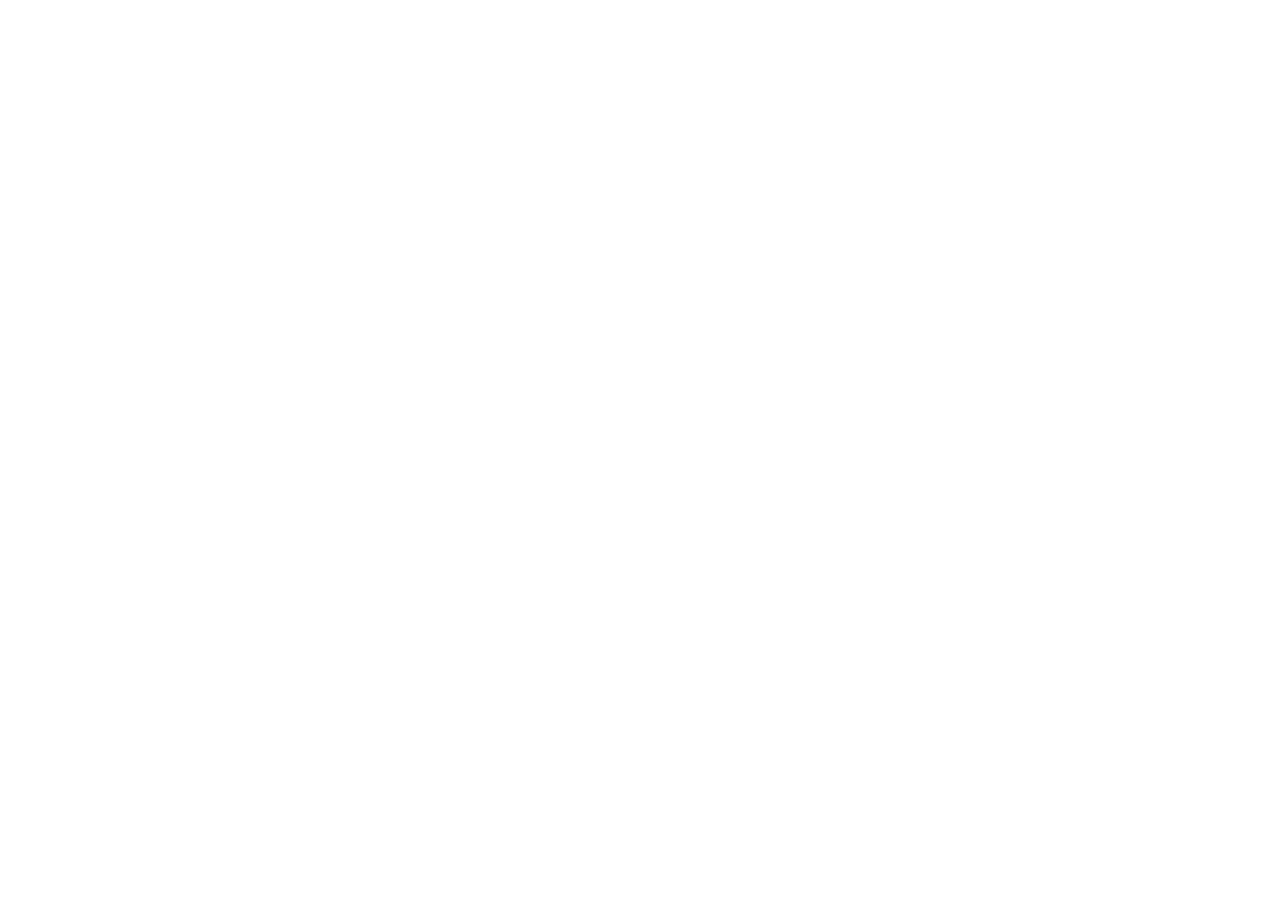
==== index.html @ 4ff3f71f "11982$" ====
<!DOCTYPE html>
<html>
  <head>
    <meta http-equiv="content-type" content="text/html; charset=utf-8" />
    <meta name="viewport" content="width=device-width, initial-scale=1.0">
    <title></title>
    
  </head>
  <body>
    
  </body>
</html>
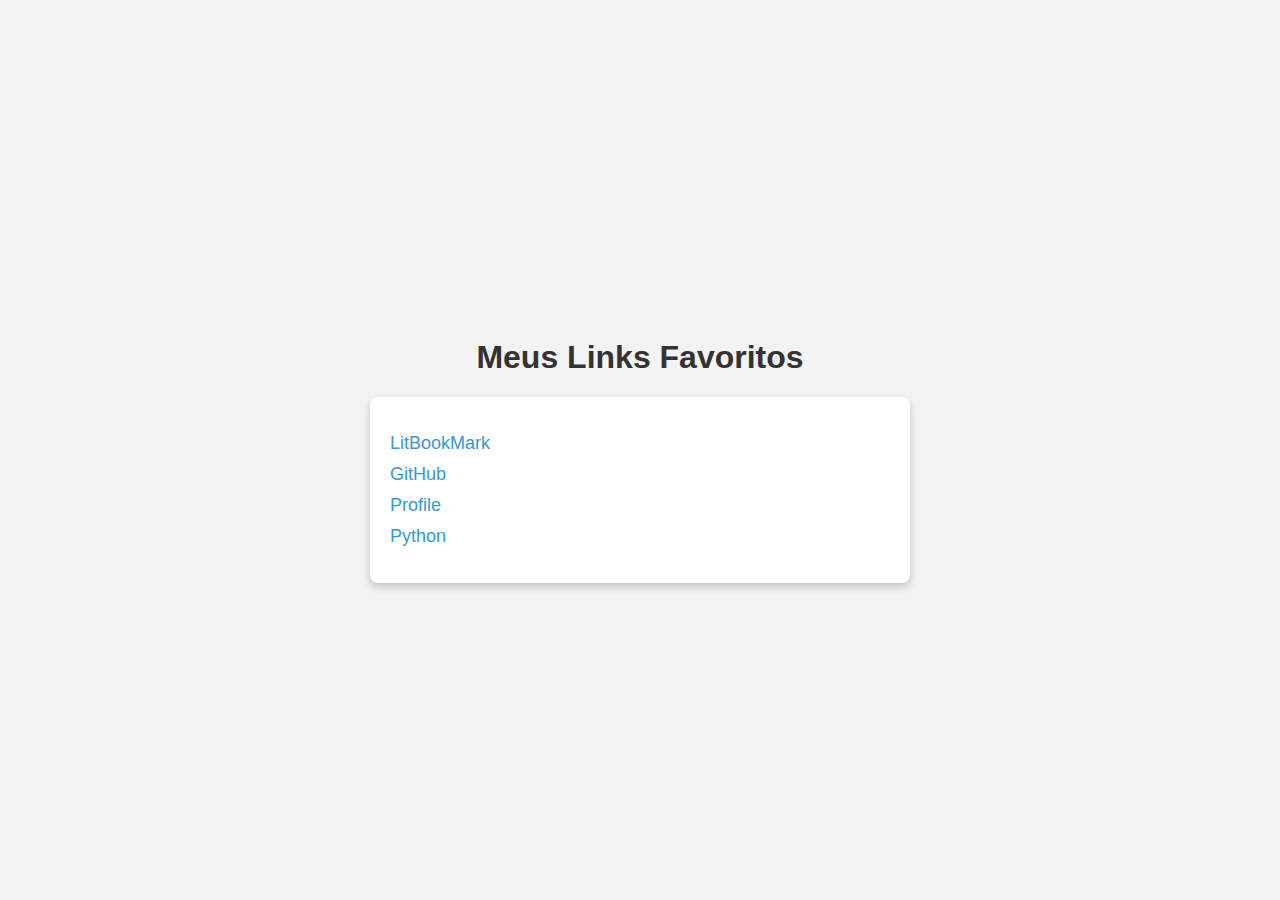
==== commit 49fc6ac0: "Update index.html" ====
--- a/index.html
+++ b/index.html
@@ -1,12 +1,65 @@
 <!DOCTYPE html>
-<html>
-  <head>
-    <meta http-equiv="content-type" content="text/html; charset=utf-8" />
+<html lang="pt-BR">
+<head>
+    <meta charset="UTF-8">
     <meta name="viewport" content="width=device-width, initial-scale=1.0">
-    <title></title>
-    
-  </head>
-  <body>
-    
-  </body>
-</html>+    <title>Meus Links Favoritos</title>
+    <style>
+        body {
+            font-family: Arial, sans-serif;
+            display: flex;
+            align-items: center;
+            justify-content: center;
+            flex-direction: column;
+            margin: 0;
+            padding: 0;
+            height: 100vh;
+            background-color: #f3f3f3;
+        }
+
+        h1 {
+            color: #333;
+        }
+
+        .link-container {
+            width: 100%;
+            max-width: 500px;
+            padding: 20px;
+            border-radius: 8px;
+            background-color: #fff;
+            box-shadow: 0px 4px 8px rgba(0, 0, 0, 0.2);
+        }
+
+        ul {
+            list-style-type: none;
+            padding: 0;
+        }
+
+        li {
+            margin: 10px 0;
+        }
+
+        a {
+            text-decoration: none;
+            color: #3498db;
+            font-size: 18px;
+        }
+
+        a:hover {
+            color: #2980b9;
+        }
+    </style>
+</head>
+<body>
+    <h1>Meus Links Favoritos</h1>
+    <div class="link-container">
+        <ul>
+            <li><a href="https://litbookmark.site/" target="_blank">LitBookMark</a></li>
+            <li><a href="https://github.com/Gabrieel-Marques-Do-Nascimento" target="_blank">GitHub</a></li>
+  
+            <li><a href="https://gabrielmarques.website" target="_blank">Profile</a></li>
+            <li><a href="https://www.python.org" target="_blank">Python</a></li>
+        </ul>
+    </div>
+</body>
+</html>
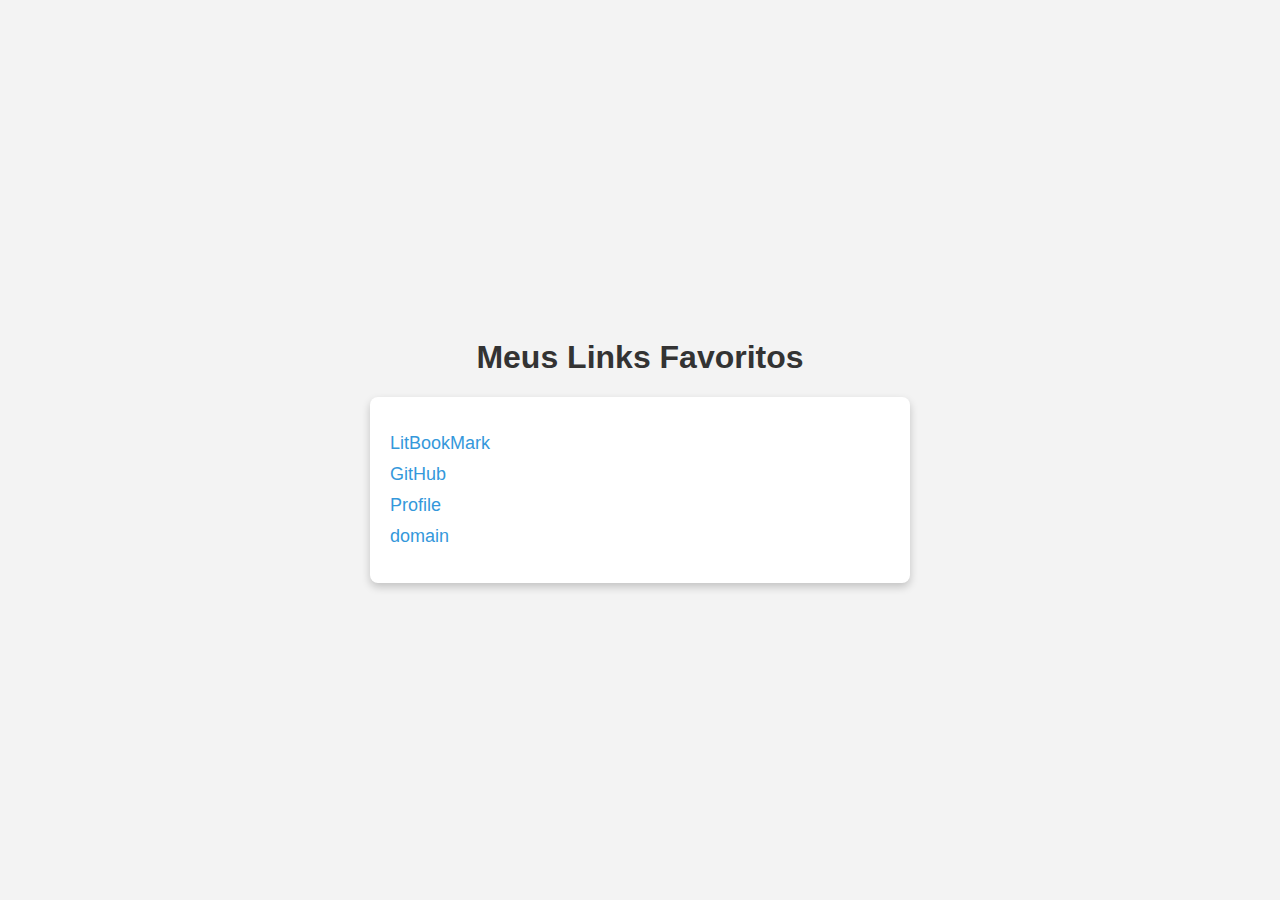
==== commit 95e9a7aa: "Update index.html" ====
--- a/index.html
+++ b/index.html
@@ -58,7 +58,7 @@
             <li><a href="https://github.com/Gabrieel-Marques-Do-Nascimento" target="_blank">GitHub</a></li>
   
             <li><a href="https://gabrielmarques.website" target="_blank">Profile</a></li>
-            <li><a href="https://www.python.org" target="_blank">Python</a></li>
+            <li><a href="https://service-worker-up.netlify.app" target="_blank">domain</a></li>
         </ul>
     </div>
 </body>
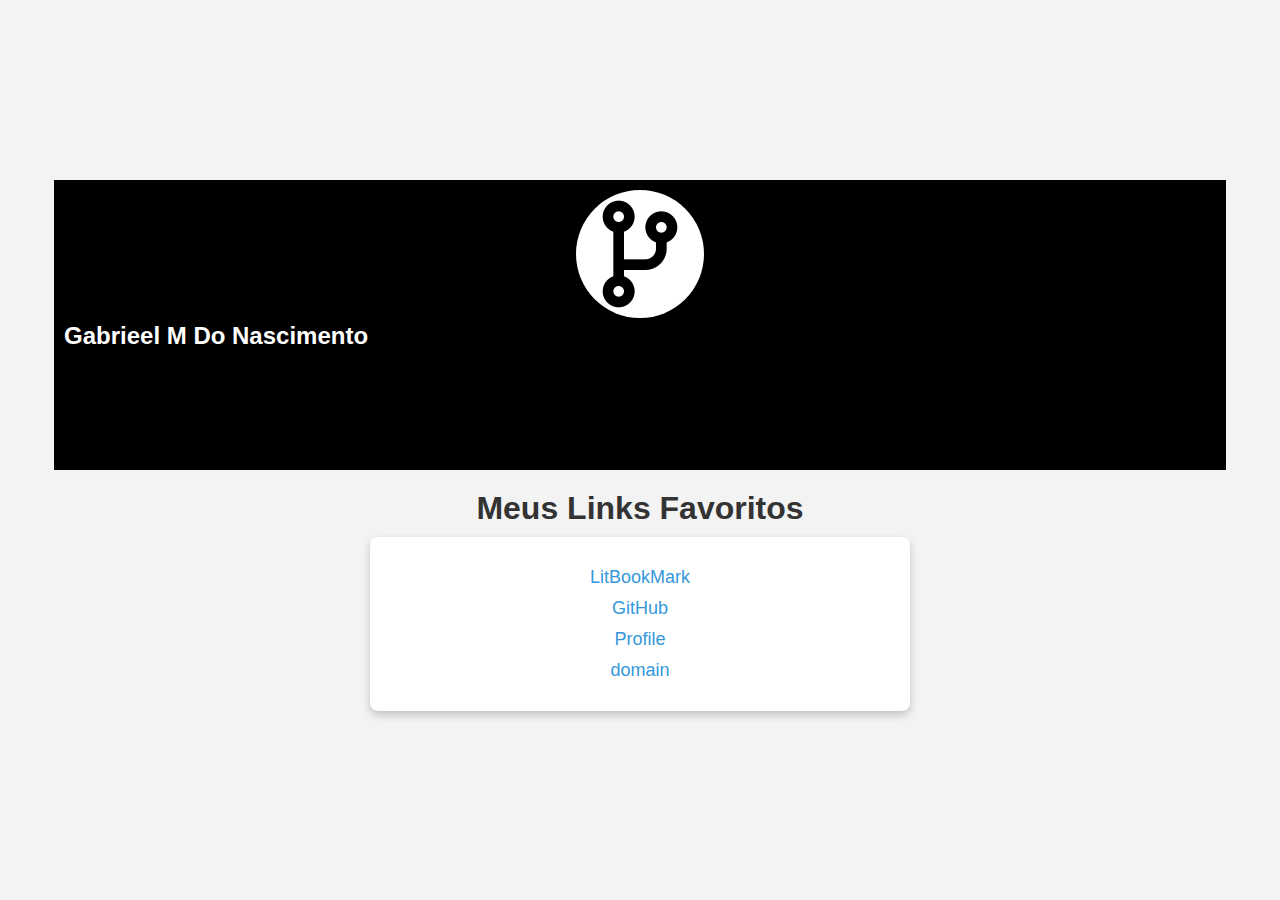
==== commit ac51c5ca: "navigator" ====
--- a/index.html
+++ b/index.html
@@ -5,7 +5,12 @@
     <meta name="viewport" content="width=device-width, initial-scale=1.0">
     <title>Meus Links Favoritos</title>
     <style>
+    * {
+      margin: 0;
+      padding: 0;
+    }
         body {
+          position: relative;
             font-family: Arial, sans-serif;
             display: flex;
             align-items: center;
@@ -17,12 +22,75 @@
             background-color: #f3f3f3;
         }
 
+     header {
+       top: 0px;
+       position: relative;
+       padding: 10px;
+       margin-bottom: 20px;
+       height: 30%;
+       width: 90vw;
+       background: black;
+       color: white;
+     }
+     header img {
+       background: white;
+       color: black;
+       border-radius: 50%;
+     }
+      #profile {
+        
+        text-align: center;
+        
+      }
+      #profile div {
+        font-family: Segoe UI;
+        h2 {
+          
+        text-align: center;
+      }
+      }
         h1 {
             color: #333;
+            text-align: center;
         }
 
         .link-container {
+            text-align: center;
             width: 100%;
+            max-width: 500px;
+            margin: 10px;
+            padding: 20px;
+            border-radius: 8px;
+            background-color: #fff;
+            box-shadow: 0px 4px 8px rgba(0, 0, 0, 0.2);
+        }
+
+        ul {
+            list-style-type: none;
+            padding: 0;
+        }
+
+        li {
+            margin: 10px 0;
+        }
+
+        a {
+            text-decoration: none;
+            color: #3498db;
+            font-size: 18px;
+        }
+
+        a:hover {
+            color: #2980b9;
+            
+        }
+     
+@media (max-width: 768px) {
+  body{
+    padding: 15px;
+  }
+            .link-container {
+            width: 90%;
             max-width: 500px;
             padding: 20px;
             border-radius: 8px;
@@ -48,9 +116,17 @@
         a:hover {
             color: #2980b9;
         }
+        }
+        
     </style>
 </head>
 <body>
+  <header>
+    <div id="profile">
+      <img src="./Imagens/github.png" alt="profile" />
+    </div>
+    <h2 id="name">Gabrieel M Do Nascimento</h2>
+  </header>
     <h1>Meus Links Favoritos</h1>
     <div class="link-container">
         <ul>
@@ -61,5 +137,8 @@
             <li><a href="https://service-worker-up.netlify.app" target="_blank">domain</a></li>
         </ul>
     </div>
+    
+    <script src="script.js" type="text/javascript" charset="utf-8"></script>
+    <script src="service-worker.js" type="text/javascript" charset="utf-8"></script>
 </body>
 </html>
